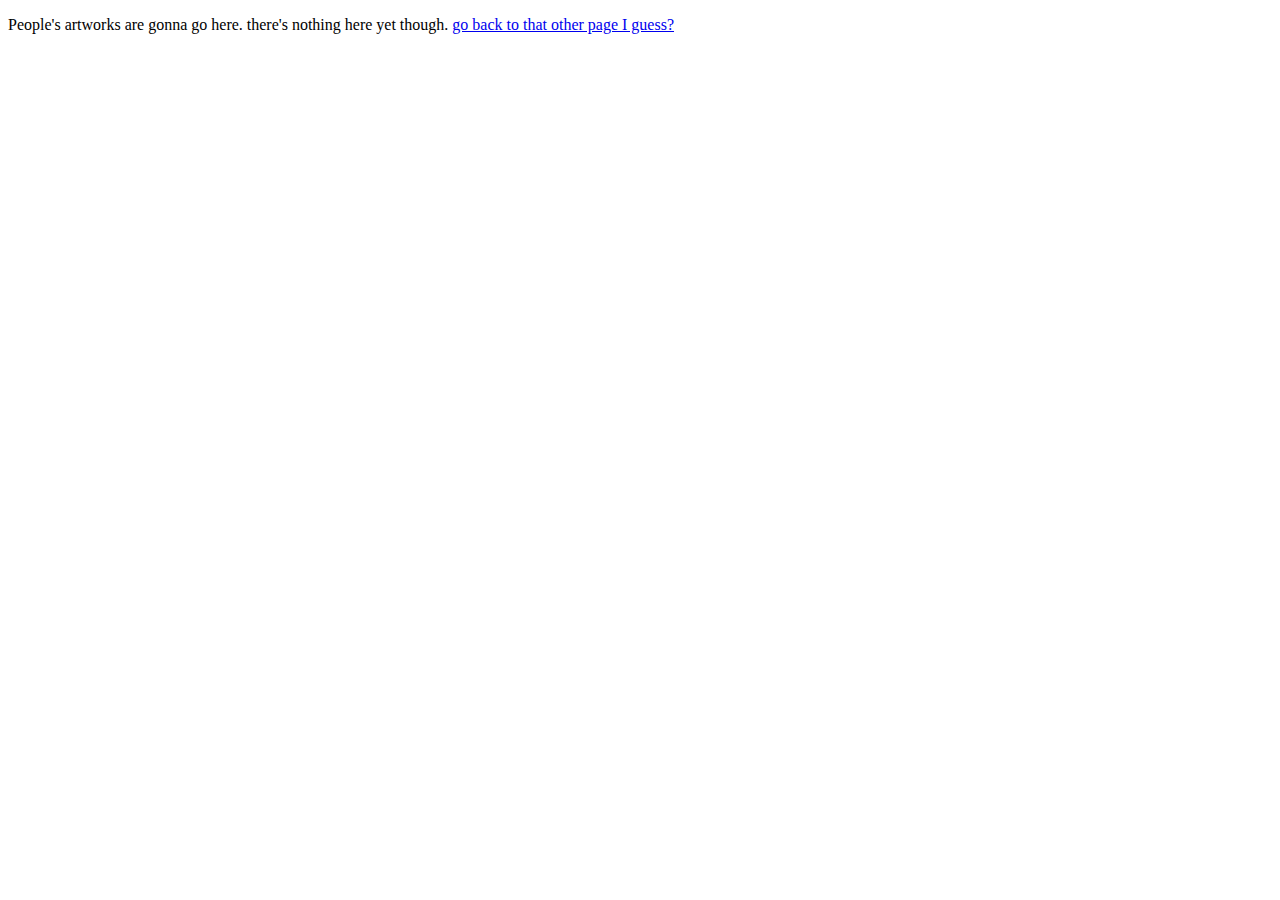
==== gallery.html @ dafa4702 "gallery page" ====
<!DOCTYPE html>
<html lang="en">
<head>
    <meta charset="UTF-8">
    <meta http-equiv="X-UA-Compatible" content="IE=edge">
    <meta name="viewport" content="width=device-width, initial-scale=1.0">
    <title>Document</title>
</head>
<body>
    <p>People's artworks are gonna go here. there's nothing here yet though. <a href="index.html">go back to that other page I guess?</a></p>
</body>
</html>
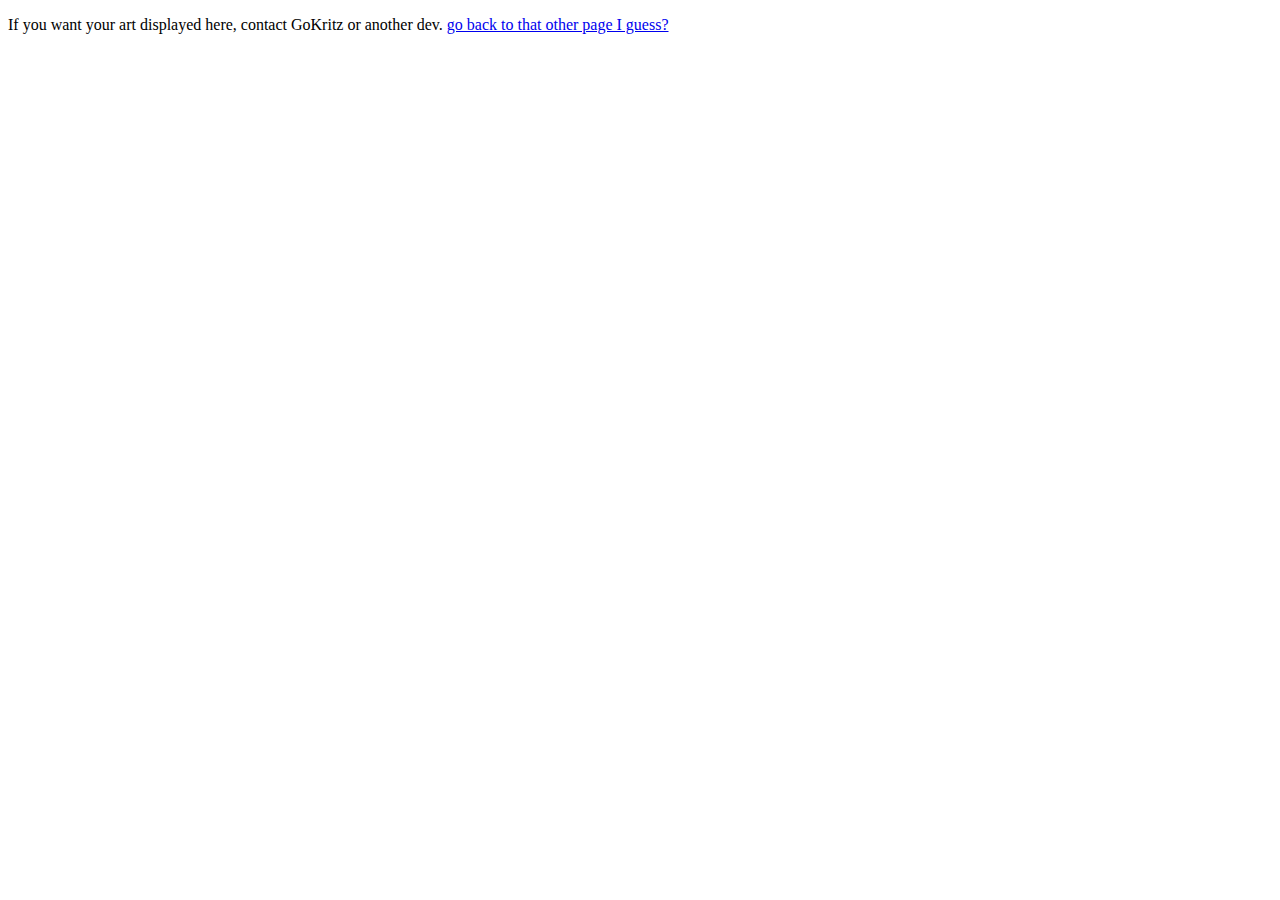
==== commit 73a76a1b: "really minor change to gallery.html" ====
--- a/gallery.html
+++ b/gallery.html
@@ -7,6 +7,6 @@
     <title>Document</title>
 </head>
 <body>
-    <p>People's artworks are gonna go here. there's nothing here yet though. <a href="index.html">go back to that other page I guess?</a></p>
+    <p>If you want your art displayed here, contact GoKritz or another dev. <a href="index.html">go back to that other page I guess?</a></p>
 </body>
 </html>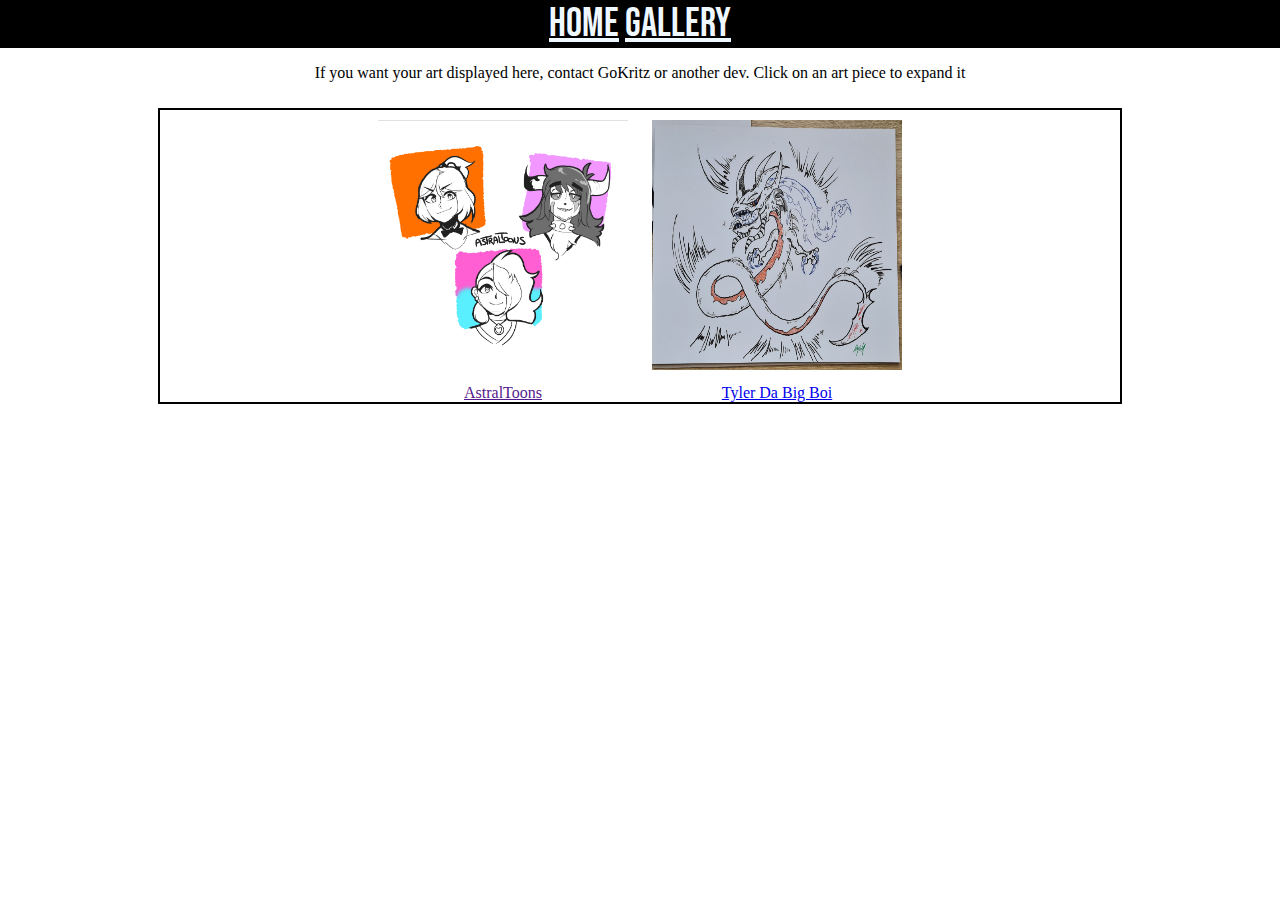
==== commit 0f75a8a3: "hope this works" ====
--- a/gallery.html
+++ b/gallery.html
@@ -4,9 +4,39 @@
     <meta charset="UTF-8">
     <meta http-equiv="X-UA-Compatible" content="IE=edge">
     <meta name="viewport" content="width=device-width, initial-scale=1.0">
-    <title>Document</title>
+    <!-- META TAGS -->
+    <meta name="keywords" content="Stamper, stamper, discord, server, stampertv">
+    
+    <!-- CUSTOM CSS -->
+    <link rel="stylesheet" href="style.css">
+
+    <!-- GOOGLE FONTS  -->
+    <link rel="preconnect" href="https://fonts.googleapis.com">
+    <link rel="preconnect" href="https://fonts.gstatic.com" crossorigin>
+    <link href="https://fonts.googleapis.com/css2?family=Bebas+Neue&display=swap" rel="stylesheet">
+    
+    <title>Hotel Vagina</title>
 </head>
-<body>
-    <p>If you want your art displayed here, contact GoKritz or another dev. <a href="index.html">go back to that other page I guess?</a></p>
+<body class="gallery_body">
+    <!-- NAVBAR -->
+    <section class="navbar" name="headerbar">
+        <a class="navlink" href="index.html">home</a>
+        <a class="navlink" href="gallery.html">gallery</a>
+    </section>
+    <!-- END OF NAVBAR -->
+    <p>If you want your art displayed here, contact GoKritz or another dev. Click on an art piece to expand it</p>
+
+    <div class="gallery">
+        <div class="gallery_frame">
+            <a href="gallery/Screenshot_26.png"><img class="gallery_item" src="gallery/Screenshot_26.png"></a>
+            <br>
+            <a href="" class="gallery_link">AstralToons</a>
+        </div>
+        <div class="gallery_frame">
+            <a href="gallery/dragon.jpg"><img class="gallery_item" src="gallery/dragon.jpg"></a>
+            <br>
+            <a href="https://twitter.com/tbfirearts2?s=09" class="gallery_link">Tyler Da Big Boi</a>
+        </div>
+    </div>
 </body>
 </html>--- a/style.css
+++ b/style.css
@@ -0,0 +1,58 @@
+body{
+    margin: 0;
+    padding: 0;
+    z-index: 0;
+}
+
+body.gallery_body{
+    text-align: center;
+}
+
+.navbar{
+    width: 100%;
+    text-align: center;
+    font-size: 40px;
+    font-family: 'Bebas Neue', cursive;
+    background-color: black;
+}
+
+.navlink{
+    /*padding: 4px;*/
+    color: aliceblue;
+}
+
+.navlink:hover{
+    background-color: blueviolet;
+}
+
+/* marquee */
+.sanic{
+    position: fixed;
+    bottom: 0;
+    width: 100%;
+}
+
+/* actual image of sonic */
+.sanicimg{
+    z-index: 1;
+}
+
+.gallery_item {
+    display: inline-block;
+    width: 250px;
+    height: 250px;
+    background-color: rgba(255, 255, 255, 0.37);
+    margin: 10px;
+  }
+
+.gallery {
+    display: inline-block;
+    width: 75%;
+    border: 2px solid black;
+    background-color: rgba(255, 255, 255, 0.452);
+    margin-top: 10px;
+}
+
+.gallery_frame{
+    display: inline-block;
+}